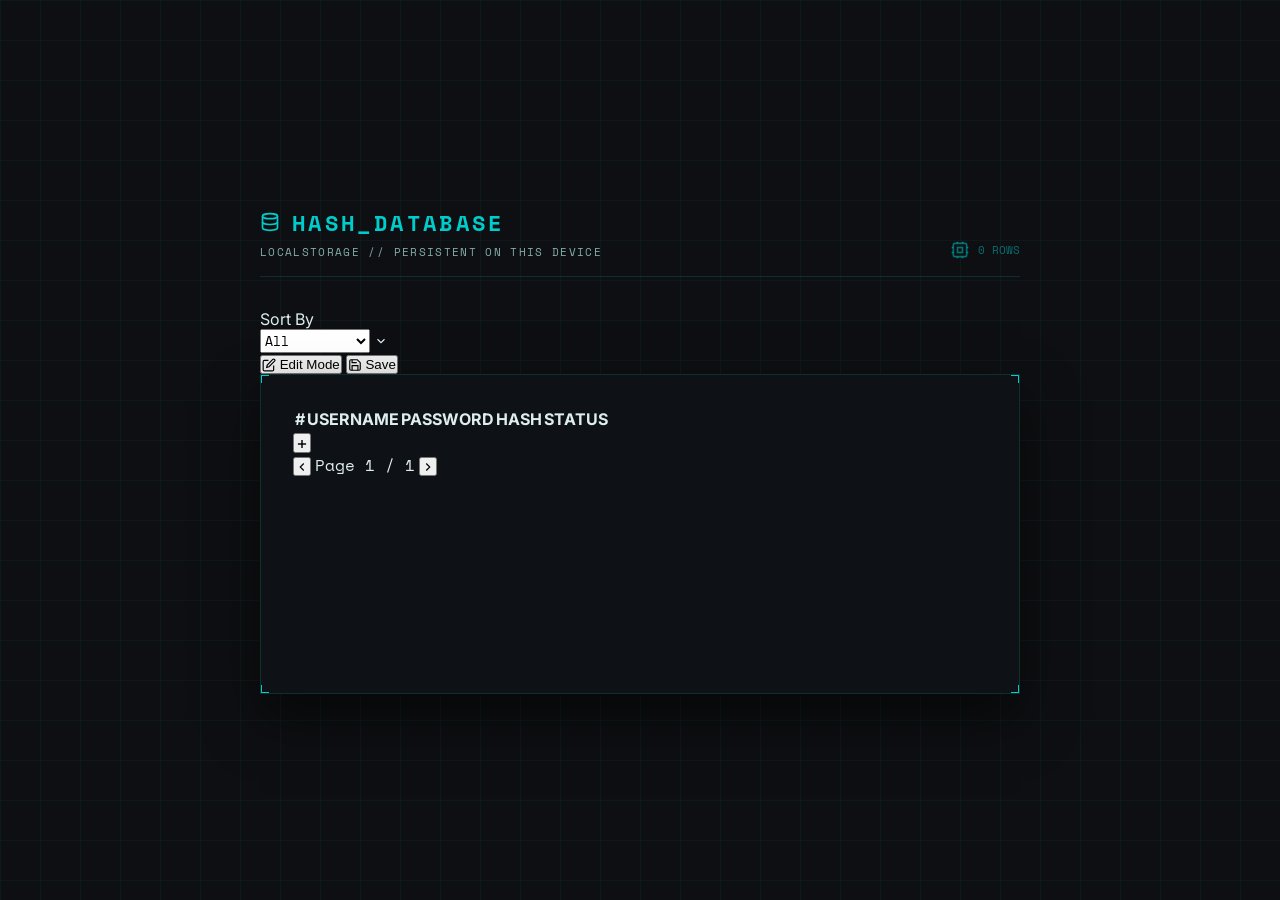
==== database.html @ 34044057 "Create database.html" ====
<!DOCTYPE html>
<html lang="en">
<head>
  <meta charset="UTF-8" />
  <meta name="viewport" content="width=device-width, initial-scale=1.0" />
  <title>Hash Database</title>
  <link rel="preconnect" href="https://fonts.googleapis.com" />
  <link rel="preconnect" href="https://fonts.gstatic.com" crossorigin />
  <link href="https://fonts.googleapis.com/css2?family=Inter:wght@400;500;600&family=Space+Mono:wght@400;700&display=swap" rel="stylesheet" />
  <link rel="stylesheet" href="style.css" />
  <link rel="stylesheet" href="database.css" />
</head>
<body>
  <div class="page">
    <div class="container db-container">

      <!-- Header -->
      <div class="header">
        <div class="header-left">
          <div class="header-title">
            <svg class="icon icon-pulse" viewBox="0 0 24 24" fill="none" stroke="currentColor" stroke-width="2"><ellipse cx="12" cy="5" rx="9" ry="3"/><path d="M21 12c0 1.66-4 3-9 3s-9-1.34-9-3"/><path d="M3 5v14c0 1.66 4 3 9 3s9-1.34 9-3V5"/></svg>
            <h1>Hash_Database</h1>
          </div>
          <p class="header-sub">localStorage // persistent on this device</p>
        </div>
        <div class="header-right">
          <svg class="icon" viewBox="0 0 24 24" fill="none" stroke="currentColor" stroke-width="2"><rect x="4" y="4" width="16" height="16" rx="2"/><rect x="9" y="9" width="6" height="6"/><path d="M15 2v2M9 2v2M15 20v2M9 20v2M2 15h2M2 9h2M20 15h2M20 9h2"/></svg>
          <span id="row-count-display">0 ROWS</span>
        </div>
      </div>

      <!-- Toolbar -->
      <div class="toolbar">
        <!-- Sort/filter -->
        <div class="toolbar-left">
          <label class="toolbar-label">Sort By</label>
          <div class="select-wrap">
            <select id="filter-select" class="db-select mono">
              <option value="all">All</option>
              <option value="Succeeded">Succeeded</option>
              <option value="Failed">Failed</option>
              <option value="In Progress">In Progress</option>
            </select>
            <svg class="select-arrow icon-sm" viewBox="0 0 24 24" fill="none" stroke="currentColor" stroke-width="2"><polyline points="6 9 12 15 18 9"/></svg>
          </div>
        </div>

        <!-- Actions -->
        <div class="toolbar-right">
          <button id="btn-edit-mode" class="btn-toolbar">
            <svg class="icon-sm" viewBox="0 0 24 24" fill="none" stroke="currentColor" stroke-width="2"><path d="M11 4H4a2 2 0 0 0-2 2v14a2 2 0 0 0 2 2h14a2 2 0 0 0 2-2v-7"/><path d="M18.5 2.5a2.121 2.121 0 0 1 3 3L12 15l-4 1 1-4 9.5-9.5z"/></svg>
            Edit Mode
          </button>
          <button id="btn-delete-selected" class="btn-toolbar btn-danger hidden">
            <svg class="icon-sm" viewBox="0 0 24 24" fill="none" stroke="currentColor" stroke-width="2"><polyline points="3 6 5 6 21 6"/><path d="M19 6l-1 14a2 2 0 0 1-2 2H8a2 2 0 0 1-2-2L5 6"/><path d="M10 11v6M14 11v6"/><path d="M9 6V4a1 1 0 0 1 1-1h4a1 1 0 0 1 1 1v2"/></svg>
            Delete Selected
          </button>
          <button id="btn-save" class="btn-toolbar btn-primary-toolbar">
            <svg class="icon-sm" viewBox="0 0 24 24" fill="none" stroke="currentColor" stroke-width="2"><path d="M19 21H5a2 2 0 0 1-2-2V5a2 2 0 0 1 2-2h11l5 5v11a2 2 0 0 1-2 2z"/><polyline points="17 21 17 13 7 13 7 21"/><polyline points="7 3 7 8 15 8"/></svg>
            Save
          </button>
        </div>
      </div>

      <!-- Save feedback -->
      <div id="save-toast" class="save-toast hidden">
        <svg class="icon-sm" viewBox="0 0 24 24" fill="none" stroke="currentColor" stroke-width="2"><polyline points="20 6 9 17 4 12"/></svg>
        Saved to localStorage
      </div>

      <!-- Table card -->
      <div class="card db-card">
        <div class="corner corner-tl"></div>
        <div class="corner corner-tr"></div>
        <div class="corner corner-bl"></div>
        <div class="corner corner-br"></div>

        <div class="table-wrap">
          <table class="db-table" id="db-table">
            <thead>
              <tr>
                <th class="col-check hidden" id="th-check">
                  <label class="cb-wrap">
                    <input type="checkbox" id="select-all" />
                    <span class="cb-box"></span>
                  </label>
                </th>
                <th class="col-num">#</th>
                <th>USERNAME</th>
                <th>PASSWORD</th>
                <th>HASH</th>
                <th class="col-status">STATUS</th>
              </tr>
            </thead>
            <tbody id="db-tbody">
              <!-- rows injected by JS -->
            </tbody>
          </table>
        </div>

        <!-- Empty state -->
        <div id="empty-state" class="empty-state hidden">
          <svg class="icon-xl" viewBox="0 0 24 24" fill="none" stroke="currentColor" stroke-width="1.5"><ellipse cx="12" cy="5" rx="9" ry="3"/><path d="M21 12c0 1.66-4 3-9 3s-9-1.34-9-3"/><path d="M3 5v14c0 1.66 4 3 9 3s9-1.34 9-3V5"/></svg>
          <p>No rows yet. Hit <strong>+</strong> to add one.</p>
        </div>

        <!-- Table footer: + / pagination -->
        <div class="table-footer">
          <button id="btn-add" class="btn-add" title="Add row">
            <svg class="icon-sm" viewBox="0 0 24 24" fill="none" stroke="currentColor" stroke-width="2.5"><line x1="12" y1="5" x2="12" y2="19"/><line x1="5" y1="12" x2="19" y2="12"/></svg>
          </button>

          <div class="pagination" id="pagination">
            <button id="btn-prev" class="btn-page" title="Previous page">
              <svg class="icon-sm" viewBox="0 0 24 24" fill="none" stroke="currentColor" stroke-width="2"><polyline points="15 18 9 12 15 6"/></svg>
            </button>
            <span class="page-info mono" id="page-info">Page 1 / 1</span>
            <button id="btn-next" class="btn-page" title="Next page">
              <svg class="icon-sm" viewBox="0 0 24 24" fill="none" stroke="currentColor" stroke-width="2"><polyline points="9 18 15 12 9 6"/></svg>
            </button>
          </div>
        </div>
      </div>

    </div>
  </div>

  <script src="database.js"></script>
</body>
</html>
---- style.css ----
/* ───────────────────────────────────────────
   SHA-1 Dehasher — style.css
   Dark terminal aesthetic, no dependencies
─────────────────────────────────────────── */

*, *::before, *::after { box-sizing: border-box; margin: 0; padding: 0; }

:root {
  --bg:        hsl(220, 15%, 6%);
  --card-bg:   hsl(220, 20%, 8%);
  --border:    hsl(180, 50%, 12%);
  --fg:        hsl(180, 30%, 90%);
  --muted:     hsl(180, 20%, 60%);
  --input-bg:  hsl(220, 15%, 10%);
  --primary:   hsl(180, 100%, 40%);
  --primary-fg:hsl(220, 20%, 6%);
  --danger:    hsl(0, 100%, 50%);
  --secondary-bg: hsl(180, 20%, 15%);
  --font-sans: 'Inter', sans-serif;
  --font-mono: 'Space Mono', monospace;
}

body {
  background-color: var(--bg);
  background-image:
    linear-gradient(to right,  hsl(180 50% 12% / 0.3) 1px, transparent 1px),
    linear-gradient(to bottom, hsl(180 50% 12% / 0.3) 1px, transparent 1px);
  background-size: 40px 40px;
  color: var(--fg);
  font-family: var(--font-sans);
  min-height: 100vh;
  -webkit-font-smoothing: antialiased;
}

/* ── Layout ── */
.page {
  min-height: 100vh;
  display: flex;
  align-items: center;
  justify-content: center;
  padding: 2rem 1rem;
}

.container {
  width: 100%;
  max-width: 760px;
}

/* ── Header ── */
.header {
  display: flex;
  align-items: flex-end;
  justify-content: space-between;
  border-bottom: 1px solid var(--border);
  padding-bottom: 1rem;
  margin-bottom: 2rem;
}

.header-title {
  display: flex;
  align-items: center;
  gap: 0.75rem;
  color: var(--primary);
  margin-bottom: 0.25rem;
}

.header-title h1 {
  font-family: var(--font-mono);
  font-size: 1.4rem;
  font-weight: 700;
  letter-spacing: 0.15em;
  text-transform: uppercase;
}

.header-sub {
  font-family: var(--font-mono);
  font-size: 0.7rem;
  color: var(--muted);
  text-transform: uppercase;
  letter-spacing: 0.12em;
}

.header-right {
  display: flex;
  align-items: center;
  gap: 0.5rem;
  font-family: var(--font-mono);
  font-size: 0.7rem;
  color: hsl(180, 100%, 40%, 0.5);
}

/* ── Card ── */
.card {
  background: hsl(220, 20%, 8%, 0.8);
  border: 1px solid var(--border);
  padding: 2rem;
  position: relative;
  backdrop-filter: blur(8px);
  box-shadow: 0 25px 50px rgba(0,0,0,0.5);
  min-height: 320px;
}

.corner {
  position: absolute;
  width: 8px;
  height: 8px;
  border-color: var(--primary);
  border-style: solid;
}
.corner-tl { top: 0; left: 0;  border-width: 1px 0 0 1px; }
.corner-tr { top: 0; right: 0; border-width: 1px 1px 0 0; }
.corner-bl { bottom: 0; left: 0;  border-width: 0 0 1px 1px; }
.corner-br { bottom: 0; right: 0; border-width: 0 1px 1px 0; }

/* ── Views ── */
.view { animation: fadeIn 0.3s ease; }
.view.hidden { display: none !important; }

@keyframes fadeIn {
  from { opacity: 0; transform: translateY(8px); }
  to   { opacity: 1; transform: translateY(0); }
}

/* ── Form ── */
.fields { display: flex; flex-direction: column; gap: 1.5rem; margin-bottom: 2rem; }

.field { display: flex; flex-direction: column; gap: 0.5rem; }

.field-label {
  display: flex;
  align-items: center;
  gap: 0.4rem;
  font-family: var(--font-mono);
  font-size: 0.7rem;
  text-transform: uppercase;
  letter-spacing: 0.15em;
}
.field-label.primary { color: var(--primary); }
.field-label.muted   { color: var(--muted); }
.field-label .optional { opacity: 0.5; font-style: italic; }

.text-input {
  width: 100%;
  background: var(--input-bg);
  border: 1px solid var(--border);
  color: var(--fg);
  padding: 0.75rem 1rem;
  font-size: 0.9rem;
  outline: none;
  transition: border-color 0.2s, box-shadow 0.2s;
}
.text-input::placeholder { color: var(--muted); opacity: 0.6; }
.text-input:focus {
  border-color: var(--primary);
  box-shadow: 0 0 0 1px hsl(180, 100%, 40%, 0.3);
}
.text-input.mono { font-family: var(--font-mono); font-size: 0.8rem; }

/* ── Charset checkboxes ── */
.charset-section { margin-bottom: 2rem; display: flex; flex-direction: column; gap: 0.75rem; }

.checkboxes {
  display: grid;
  grid-template-columns: repeat(4, 1fr);
  gap: 0.75rem;
}

@media (max-width: 520px) {
  .checkboxes { grid-template-columns: repeat(2, 1fr); }
}

.checkbox-item {
  display: flex;
  align-items: center;
  gap: 0.6rem;
  padding: 0.7rem;
  border: 1px solid var(--border);
  cursor: pointer;
  position: relative;
  transition: border-color 0.2s, background 0.2s, box-shadow 0.2s;
  user-select: none;
}
.checkbox-item:hover { border-color: hsl(180, 100%, 40%, 0.5); }
.checkbox-item.checked {
  background: hsl(180, 100%, 40%, 0.1);
  border-color: var(--primary);
  box-shadow: 0 0 10px hsl(180, 100%, 40%, 0.15);
}

.checkbox-box {
  width: 16px;
  height: 16px;
  border: 1px solid var(--muted);
  display: flex;
  align-items: center;
  justify-content: center;
  flex-shrink: 0;
  transition: border-color 0.2s, background 0.2s;
  position: relative;
}
.checkbox-item.checked .checkbox-box {
  border-color: var(--primary);
  background: hsl(180, 100%, 40%, 0.2);
}
.checkbox-item.checked .checkbox-box::after {
  content: '';
  width: 8px;
  height: 8px;
  background: var(--primary);
  box-shadow: 0 0 5px var(--primary);
}

.checkbox-text {
  font-family: var(--font-mono);
  font-size: 0.7rem;
  text-transform: uppercase;
  letter-spacing: 0.12em;
  color: var(--muted);
  transition: color 0.2s;
}
.checkbox-item.checked .checkbox-text { color: var(--primary); }

/* ── Error banner ── */
.error-banner {
  display: flex;
  align-items: flex-start;
  gap: 0.75rem;
  background: hsl(0, 100%, 50%, 0.08);
  border: 1px solid hsl(0, 100%, 50%, 0.4);
  color: var(--danger);
  padding: 0.75rem 1rem;
  font-family: var(--font-mono);
  font-size: 0.75rem;
  margin-bottom: 1.5rem;
  animation: fadeIn 0.2s ease;
}
.error-banner .icon { flex-shrink: 0; margin-top: 1px; }

/* ── Form footer ── */
.form-footer {
  border-top: 1px solid var(--border);
  padding-top: 1.5rem;
  display: flex;
  justify-content: flex-end;
}

/* ── Buttons ── */
.btn-primary {
  display: flex;
  align-items: center;
  gap: 0.6rem;
  background: hsl(180, 100%, 40%, 0.1);
  border: 1px solid var(--primary);
  color: var(--primary);
  padding: 0.75rem 2rem;
  font-family: var(--font-mono);
  font-size: 0.75rem;
  text-transform: uppercase;
  letter-spacing: 0.15em;
  font-weight: 700;
  cursor: pointer;
  transition: background 0.25s, color 0.25s, box-shadow 0.25s;
  position: relative;
  overflow: hidden;
}
.btn-primary:hover {
  background: var(--primary);
  color: var(--primary-fg);
  box-shadow: 0 0 20px hsl(180, 100%, 40%, 0.4);
}
.btn-primary:active { transform: scale(0.98); }

.btn-abort {
  display: flex;
  align-items: center;
  gap: 0.5rem;
  background: none;
  border: 1px solid transparent;
  color: var(--muted);
  padding: 0.5rem 1rem;
  font-family: var(--font-mono);
  font-size: 0.7rem;
  text-transform: uppercase;
  letter-spacing: 0.12em;
  cursor: pointer;
  transition: color 0.2s, border-color 0.2s;
}
.btn-abort:hover {
  color: var(--danger);
  border-color: hsl(0, 100%, 50%, 0.3);
}

.btn-secondary {
  display: flex;
  align-items: center;
  gap: 0.6rem;
  background: var(--secondary-bg);
  border: 1px solid var(--border);
  color: var(--fg);
  padding: 0.75rem 2rem;
  font-family: var(--font-mono);
  font-size: 0.75rem;
  text-transform: uppercase;
  letter-spacing: 0.12em;
  cursor: pointer;
  transition: border-color 0.2s, color 0.2s;
}
.btn-secondary:hover { border-color: hsl(180, 100%, 40%, 0.5); color: var(--primary); }

/* ── Running view ── */
.spinner-area {
  display: flex;
  flex-direction: column;
  align-items: center;
  justify-content: center;
  text-align: center;
  gap: 1.5rem;
  padding: 3rem 0;
}

.spinner-wrap {
  position: relative;
  width: 96px;
  height: 96px;
  display: flex;
  align-items: center;
  justify-content: center;
}

.spinner-ring {
  position: absolute;
  inset: 0;
  border-radius: 50%;
  border: 2px solid transparent;
  border-top-color: var(--primary);
  animation: spin 1.8s linear infinite;
}

.spinner-orbit {
  position: absolute;
  inset: -10px;
  border-radius: 50%;
  border: 1px solid hsl(180, 100%, 40%, 0.12);
}
.orbit-2 {
  inset: -20px;
  border-style: dashed;
  border-color: hsl(180, 100%, 40%, 0.07);
}

@keyframes spin { to { transform: rotate(360deg); } }

.running-title {
  font-family: var(--font-mono);
  font-size: 1.5rem;
  font-weight: 700;
  color: var(--primary);
  letter-spacing: 0.2em;
  text-transform: uppercase;
}

.running-sub {
  font-family: var(--font-mono);
  font-size: 0.75rem;
  color: var(--muted);
}

.candidate-box {
  background: hsl(220, 15%, 6%, 0.5);
  border: 1px solid var(--border);
  padding: 1rem 1.5rem;
  width: 100%;
  max-width: 480px;
}
.candidate-label {
  font-family: var(--font-mono);
  font-size: 0.65rem;
  text-transform: uppercase;
  letter-spacing: 0.12em;
  color: var(--muted);
  margin-bottom: 0.4rem;
}
.candidate-value {
  font-size: 1.1rem;
  color: var(--fg);
  word-break: break-all;
  min-height: 1.5em;
}

/* ── Result view ── */
.result-area {
  display: flex;
  flex-direction: column;
  align-items: center;
  text-align: center;
  gap: 1.5rem;
  padding: 2.5rem 0;
}

.result-icon {
  width: 80px;
  height: 80px;
  border-radius: 50%;
  border: 2px solid;
  display: flex;
  align-items: center;
  justify-content: center;
}
.result-icon.found {
  background: hsl(180, 100%, 40%, 0.1);
  border-color: var(--primary);
  color: var(--primary);
  box-shadow: 0 0 30px hsl(180, 100%, 40%, 0.2);
}
.result-icon.not-found {
  background: hsl(0, 100%, 50%, 0.1);
  border-color: var(--danger);
  color: var(--danger);
}

.result-title {
  font-family: var(--font-mono);
  font-size: 1.4rem;
  font-weight: 700;
  text-transform: uppercase;
  letter-spacing: 0.18em;
}
.result-title.found  { color: var(--primary); }
.result-title.danger { color: var(--danger); }

.result-sub {
  font-family: var(--font-mono);
  font-size: 0.75rem;
  color: var(--muted);
}

.result-box {
  width: 100%;
  background: hsl(180, 100%, 40%, 0.05);
  border: 1px solid var(--primary);
  padding: 1.5rem;
  position: relative;
}
.result-corner {
  position: absolute;
  width: 8px;
  height: 8px;
  background: var(--primary);
  top: 0;
  left: 0;
}
.result-box-label {
  font-family: var(--font-mono);
  font-size: 0.65rem;
  color: var(--primary);
  text-transform: uppercase;
  letter-spacing: 0.12em;
  margin-bottom: 0.5rem;
}
.result-value {
  font-size: 2rem;
  font-weight: 700;
  word-break: break-all;
  line-height: 1.2;
}

/* ── Icons ── */
.icon    { width: 20px; height: 20px; display: inline-block; vertical-align: middle; }
.icon-sm { width: 14px; height: 14px; display: inline-block; vertical-align: middle; }
.icon-lg { width: 36px; height: 36px; display: inline-block; vertical-align: middle; }
.icon-xl { width: 36px; height: 36px; display: inline-block; }

.icon-pulse { animation: pulse 2s ease-in-out infinite; }
@keyframes pulse { 0%,100% { opacity: 1; } 50% { opacity: 0.4; } }

/* ── Utility ── */
.mono    { font-family: var(--font-mono); }
.hidden  { display: none !important; }
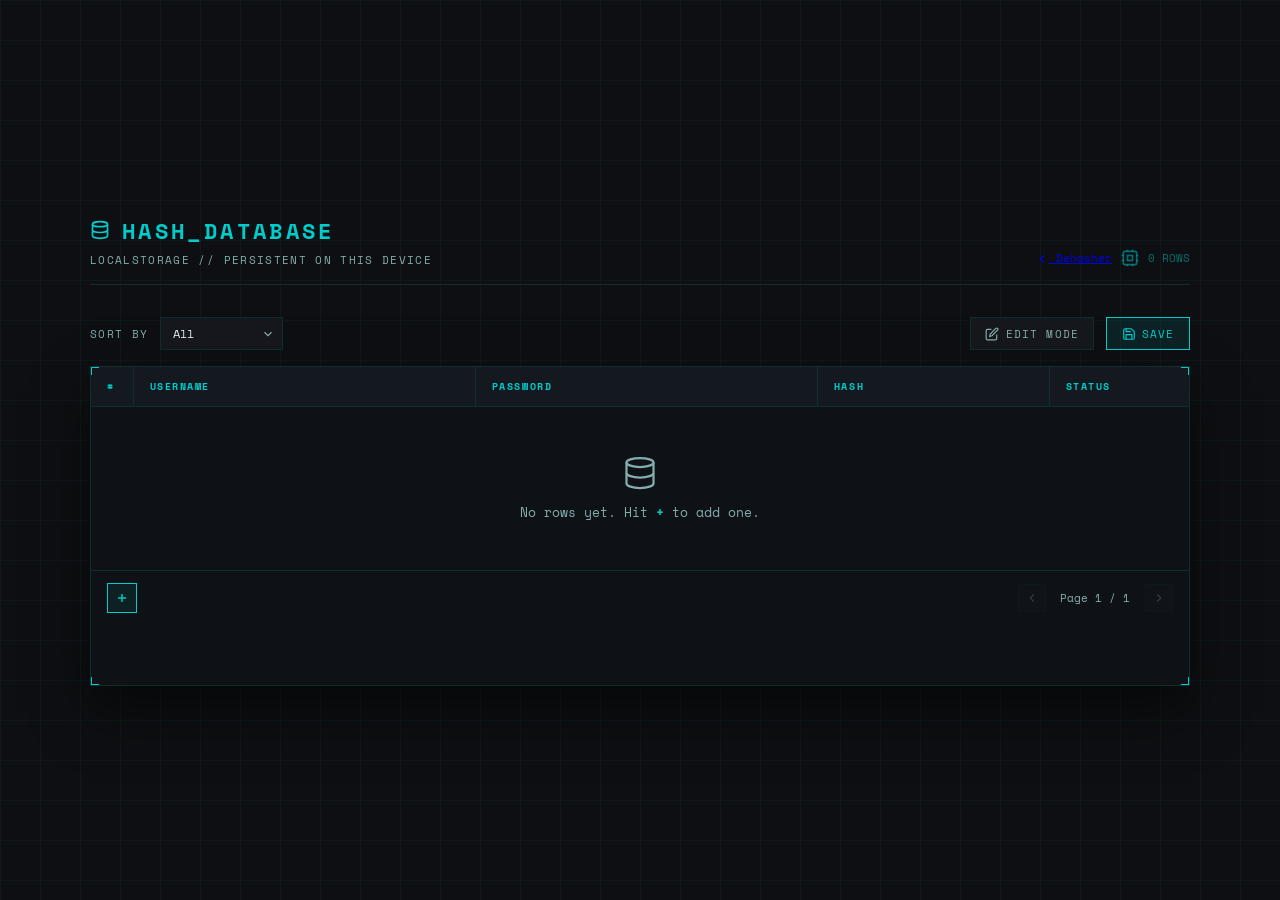
==== commit cf0bb299: "Add navigation link to Dehasher in database.html" ====
--- a/database.html
+++ b/database.html
@@ -24,6 +24,10 @@
           <p class="header-sub">localStorage // persistent on this device</p>
         </div>
         <div class="header-right">
+          <a href="index.html" class="nav-link">
+            <svg class="icon-sm" viewBox="0 0 24 24" fill="none" stroke="currentColor" stroke-width="2"><polyline points="15 18 9 12 15 6"/></svg>
+            Dehasher
+          </a>
           <svg class="icon" viewBox="0 0 24 24" fill="none" stroke="currentColor" stroke-width="2"><rect x="4" y="4" width="16" height="16" rx="2"/><rect x="9" y="9" width="6" height="6"/><path d="M15 2v2M9 2v2M15 20v2M9 20v2M2 15h2M2 9h2M20 15h2M20 9h2"/></svg>
           <span id="row-count-display">0 ROWS</span>
         </div>
--- a/database.css
+++ b/database.css
@@ -0,0 +1,322 @@
+/* ───────────────────────────────────────────
+   Hash Database — database.css
+   Extends style.css with table-specific styles
+─────────────────────────────────────────── */
+
+.db-container { max-width: 1100px; }
+
+/* ── Toolbar ── */
+.toolbar {
+  display: flex;
+  align-items: center;
+  justify-content: space-between;
+  gap: 1rem;
+  margin-bottom: 1rem;
+  flex-wrap: wrap;
+}
+
+.toolbar-left, .toolbar-right {
+  display: flex;
+  align-items: center;
+  gap: 0.75rem;
+}
+
+.toolbar-label {
+  font-family: var(--font-mono);
+  font-size: 0.7rem;
+  text-transform: uppercase;
+  letter-spacing: 0.12em;
+  color: var(--muted);
+  white-space: nowrap;
+}
+
+.select-wrap {
+  position: relative;
+  display: flex;
+  align-items: center;
+}
+
+.db-select {
+  appearance: none;
+  -webkit-appearance: none;
+  background: var(--input-bg);
+  border: 1px solid var(--border);
+  color: var(--fg);
+  padding: 0.45rem 2rem 0.45rem 0.75rem;
+  font-size: 0.75rem;
+  outline: none;
+  cursor: pointer;
+  transition: border-color 0.2s;
+}
+.db-select:focus { border-color: var(--primary); }
+
+.select-arrow {
+  position: absolute;
+  right: 0.5rem;
+  pointer-events: none;
+  color: var(--muted);
+}
+
+/* toolbar buttons */
+.btn-toolbar {
+  display: flex;
+  align-items: center;
+  gap: 0.4rem;
+  background: var(--input-bg);
+  border: 1px solid var(--border);
+  color: var(--muted);
+  padding: 0.45rem 0.9rem;
+  font-family: var(--font-mono);
+  font-size: 0.7rem;
+  text-transform: uppercase;
+  letter-spacing: 0.1em;
+  cursor: pointer;
+  transition: border-color 0.2s, color 0.2s, background 0.2s;
+  white-space: nowrap;
+}
+.btn-toolbar:hover { border-color: var(--primary); color: var(--primary); }
+
+.btn-toolbar.active {
+  background: hsl(180, 100%, 40%, 0.12);
+  border-color: var(--primary);
+  color: var(--primary);
+}
+
+.btn-danger { border-color: hsl(0,100%,50%,0.4) !important; color: var(--danger) !important; }
+.btn-danger:hover { background: hsl(0,100%,50%,0.08) !important; }
+
+.btn-primary-toolbar {
+  background: hsl(180,100%,40%,0.1) !important;
+  border-color: var(--primary) !important;
+  color: var(--primary) !important;
+}
+.btn-primary-toolbar:hover {
+  background: var(--primary) !important;
+  color: var(--primary-fg) !important;
+}
+
+/* ── Save toast ── */
+.save-toast {
+  display: flex;
+  align-items: center;
+  gap: 0.5rem;
+  background: hsl(180,100%,40%,0.08);
+  border: 1px solid hsl(180,100%,40%,0.35);
+  color: var(--primary);
+  font-family: var(--font-mono);
+  font-size: 0.72rem;
+  padding: 0.5rem 0.9rem;
+  margin-bottom: 0.75rem;
+  animation: fadeIn 0.2s ease;
+}
+
+/* ── Table card ── */
+.db-card { padding: 0; overflow: hidden; }
+
+.table-wrap { overflow-x: auto; }
+
+.db-table {
+  width: 100%;
+  border-collapse: collapse;
+  font-size: 0.82rem;
+}
+
+.db-table thead tr {
+  background: hsl(220,20%,10%);
+  border-bottom: 1px solid var(--border);
+}
+
+.db-table th {
+  font-family: var(--font-mono);
+  font-size: 0.65rem;
+  text-transform: uppercase;
+  letter-spacing: 0.15em;
+  color: var(--primary);
+  padding: 0.7rem 1rem;
+  text-align: left;
+  white-space: nowrap;
+  border-right: 1px solid var(--border);
+}
+.db-table th:last-child { border-right: none; }
+
+.db-table tbody tr {
+  border-bottom: 1px solid hsl(180,50%,12%,0.5);
+  transition: background 0.15s;
+}
+.db-table tbody tr:last-child { border-bottom: none; }
+.db-table tbody tr:hover { background: hsl(180,100%,40%,0.03); }
+.db-table tbody tr.selected { background: hsl(180,100%,40%,0.07); }
+.db-table tbody tr.new-row { background: hsl(180,100%,40%,0.05); }
+
+.db-table td {
+  padding: 0.5rem 0.75rem;
+  border-right: 1px solid hsl(180,50%,12%,0.4);
+  vertical-align: middle;
+}
+.db-table td:last-child { border-right: none; }
+
+/* Column widths */
+.col-check { width: 36px; text-align: center; padding: 0.5rem 0.5rem !important; }
+.col-num   { width: 42px; font-family: var(--font-mono); font-size: 0.65rem; color: var(--muted); text-align: center; }
+.col-status { width: 140px; }
+
+/* read-only cell text */
+.cell-text {
+  font-family: var(--font-mono);
+  font-size: 0.78rem;
+  color: var(--fg);
+  word-break: break-all;
+}
+.cell-text.hash-text { color: var(--muted); font-size: 0.7rem; }
+
+/* ── Status badge ── */
+.status-badge {
+  display: inline-block;
+  padding: 0.2rem 0.55rem;
+  font-family: var(--font-mono);
+  font-size: 0.62rem;
+  text-transform: uppercase;
+  letter-spacing: 0.1em;
+  border: 1px solid;
+  white-space: nowrap;
+}
+.status-badge.succeeded  { color: hsl(140,70%,45%); border-color: hsl(140,70%,45%,0.4); background: hsl(140,70%,45%,0.08); }
+.status-badge.failed     { color: var(--danger);    border-color: hsl(0,100%,50%,0.4);  background: hsl(0,100%,50%,0.07); }
+.status-badge.inprogress { color: hsl(40,100%,55%); border-color: hsl(40,100%,55%,0.4); background: hsl(40,100%,55%,0.07); }
+
+/* ── Cell inputs (edit mode / new row) ── */
+.cell-input {
+  width: 100%;
+  background: hsl(220,20%,5%);
+  border: 1px solid var(--border);
+  color: var(--fg);
+  padding: 0.3rem 0.5rem;
+  font-family: var(--font-mono);
+  font-size: 0.75rem;
+  outline: none;
+  transition: border-color 0.2s;
+  min-width: 80px;
+}
+.cell-input:focus { border-color: var(--primary); }
+
+.cell-select {
+  width: 100%;
+  appearance: none;
+  -webkit-appearance: none;
+  background: hsl(220,20%,5%);
+  border: 1px solid var(--border);
+  color: var(--fg);
+  padding: 0.3rem 0.5rem;
+  font-family: var(--font-mono);
+  font-size: 0.72rem;
+  outline: none;
+  cursor: pointer;
+  transition: border-color 0.2s;
+}
+.cell-select:focus { border-color: var(--primary); }
+
+/* ── Custom checkbox ── */
+.cb-wrap {
+  display: flex;
+  align-items: center;
+  justify-content: center;
+  cursor: pointer;
+}
+.cb-wrap input { position: absolute; opacity: 0; width: 0; height: 0; }
+.cb-box {
+  width: 14px;
+  height: 14px;
+  border: 1px solid var(--muted);
+  display: flex;
+  align-items: center;
+  justify-content: center;
+  flex-shrink: 0;
+  transition: border-color 0.15s, background 0.15s;
+}
+.cb-wrap input:checked + .cb-box {
+  border-color: var(--primary);
+  background: hsl(180,100%,40%,0.2);
+}
+.cb-wrap input:checked + .cb-box::after {
+  content: '';
+  width: 7px;
+  height: 7px;
+  background: var(--primary);
+  box-shadow: 0 0 4px var(--primary);
+}
+
+/* ── Empty state ── */
+.empty-state {
+  display: flex;
+  flex-direction: column;
+  align-items: center;
+  justify-content: center;
+  gap: 0.75rem;
+  padding: 3rem;
+  color: var(--muted);
+  font-family: var(--font-mono);
+  font-size: 0.8rem;
+  text-align: center;
+}
+.empty-state strong { color: var(--primary); }
+
+/* ── Table footer ── */
+.table-footer {
+  display: flex;
+  align-items: center;
+  justify-content: space-between;
+  padding: 0.75rem 1rem;
+  border-top: 1px solid var(--border);
+  background: hsl(220,20%,7%);
+}
+
+.btn-add {
+  width: 30px;
+  height: 30px;
+  display: flex;
+  align-items: center;
+  justify-content: center;
+  background: hsl(180,100%,40%,0.08);
+  border: 1px solid var(--primary);
+  color: var(--primary);
+  cursor: pointer;
+  transition: background 0.2s, box-shadow 0.2s;
+  flex-shrink: 0;
+}
+.btn-add:hover {
+  background: hsl(180,100%,40%,0.2);
+  box-shadow: 0 0 10px hsl(180,100%,40%,0.3);
+}
+
+/* ── Pagination ── */
+.pagination {
+  display: flex;
+  align-items: center;
+  gap: 0.6rem;
+}
+
+.btn-page {
+  width: 28px;
+  height: 28px;
+  display: flex;
+  align-items: center;
+  justify-content: center;
+  background: var(--input-bg);
+  border: 1px solid var(--border);
+  color: var(--muted);
+  cursor: pointer;
+  transition: border-color 0.2s, color 0.2s;
+}
+.btn-page:hover:not(:disabled) { border-color: var(--primary); color: var(--primary); }
+.btn-page:disabled { opacity: 0.3; cursor: not-allowed; }
+
+.page-info {
+  font-size: 0.7rem;
+  color: var(--muted);
+  white-space: nowrap;
+  min-width: 80px;
+  text-align: center;
+}
+
+/* ── col hidden helper ── */
+.col-check.hidden, th.col-check.hidden, td.col-check.hidden { display: none; }
